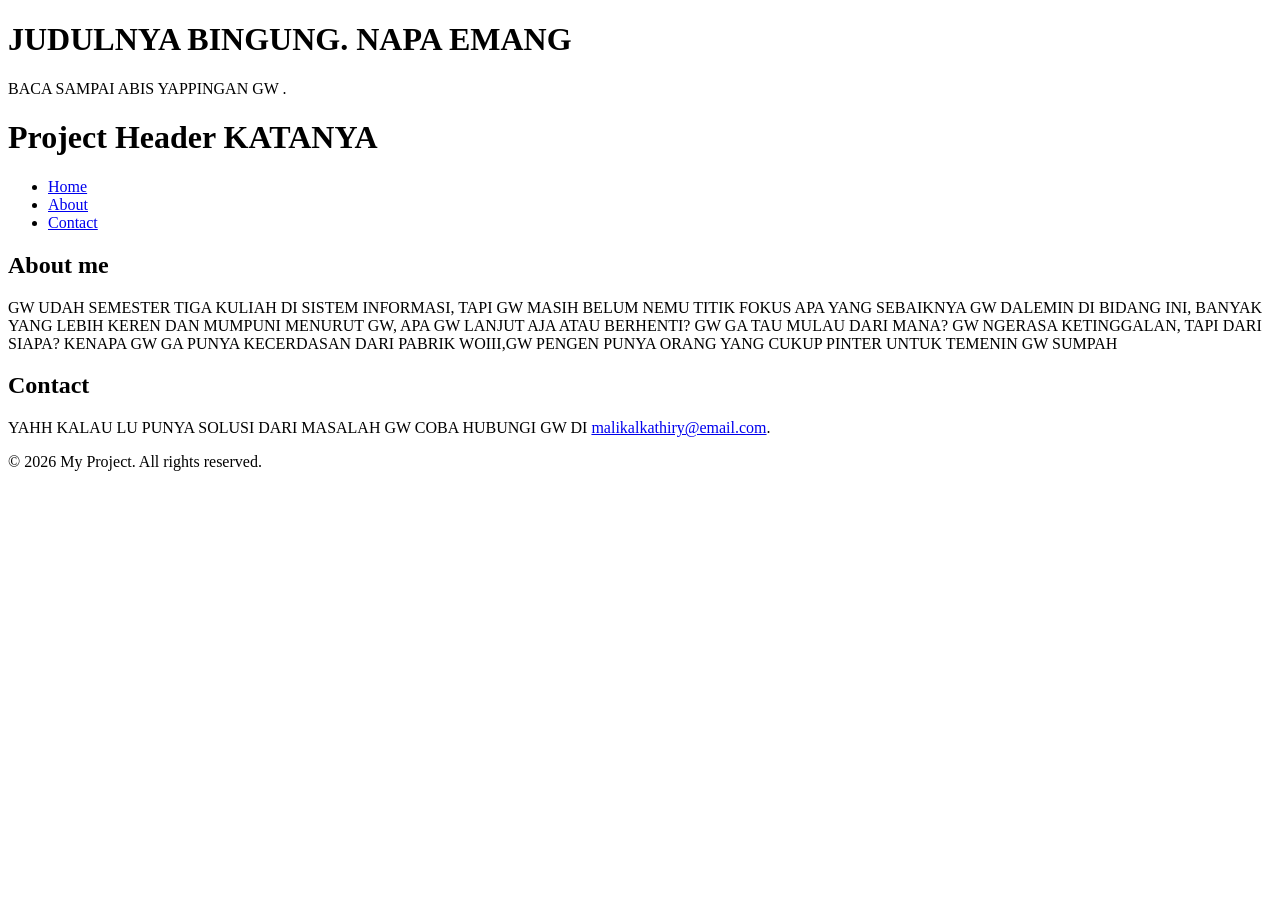
==== Project/index.html @ d669f718 "first html file, diary" ====
<!DOCTYPE html>
<html lang="en">
<head>
    <meta charset="UTF-8">
    <meta name="viewport" content="width=device-width, initial-scale=1.0">
    <title>BINGUNG</title>
</head>

<body>
    <h1>JUDULNYA BINGUNG. NAPA EMANG</h1>
    <p>BACA SAMPAI ABIS YAPPINGAN GW .</p>
    

<header>
    <h1>Project Header KATANYA</h1>
    <nav>
        <ul>
            <li><a href="index.html">Home</a></li>
            <li><a href="about.html">About</a></li>
            <li><a href="contact.html">Contact</a></li>
        </ul>
    </nav>
</header>

<main>
    <h2>About me</h2>
    <p>GW UDAH SEMESTER TIGA KULIAH DI SISTEM INFORMASI, TAPI GW MASIH BELUM NEMU TITIK FOKUS APA
        YANG SEBAIKNYA GW DALEMIN DI BIDANG INI, BANYAK YANG LEBIH KEREN DAN MUMPUNI MENURUT GW, APA GW 
        LANJUT AJA ATAU BERHENTI? GW GA TAU MULAU DARI MANA? GW NGERASA KETINGGALAN, TAPI DARI SIAPA?
        KENAPA GW GA PUNYA KECERDASAN DARI PABRIK WOIII,GW PENGEN PUNYA ORANG YANG CUKUP PINTER UNTUK
        TEMENIN GW SUMPAH
    </p>
</main>
<section>
    <h2>Contact</h2>
    <p>YAHH KALAU LU PUNYA SOLUSI DARI MASALAH GW COBA HUBUNGI GW DI  <a href="mailto:malikalkathiry@email.com">malikalkathiry@email.com</a>.</p>
</section>

<footer>
    <p>&copy; 2026 My Project. All rights reserved.</p>
</footer>
</body>
</html>
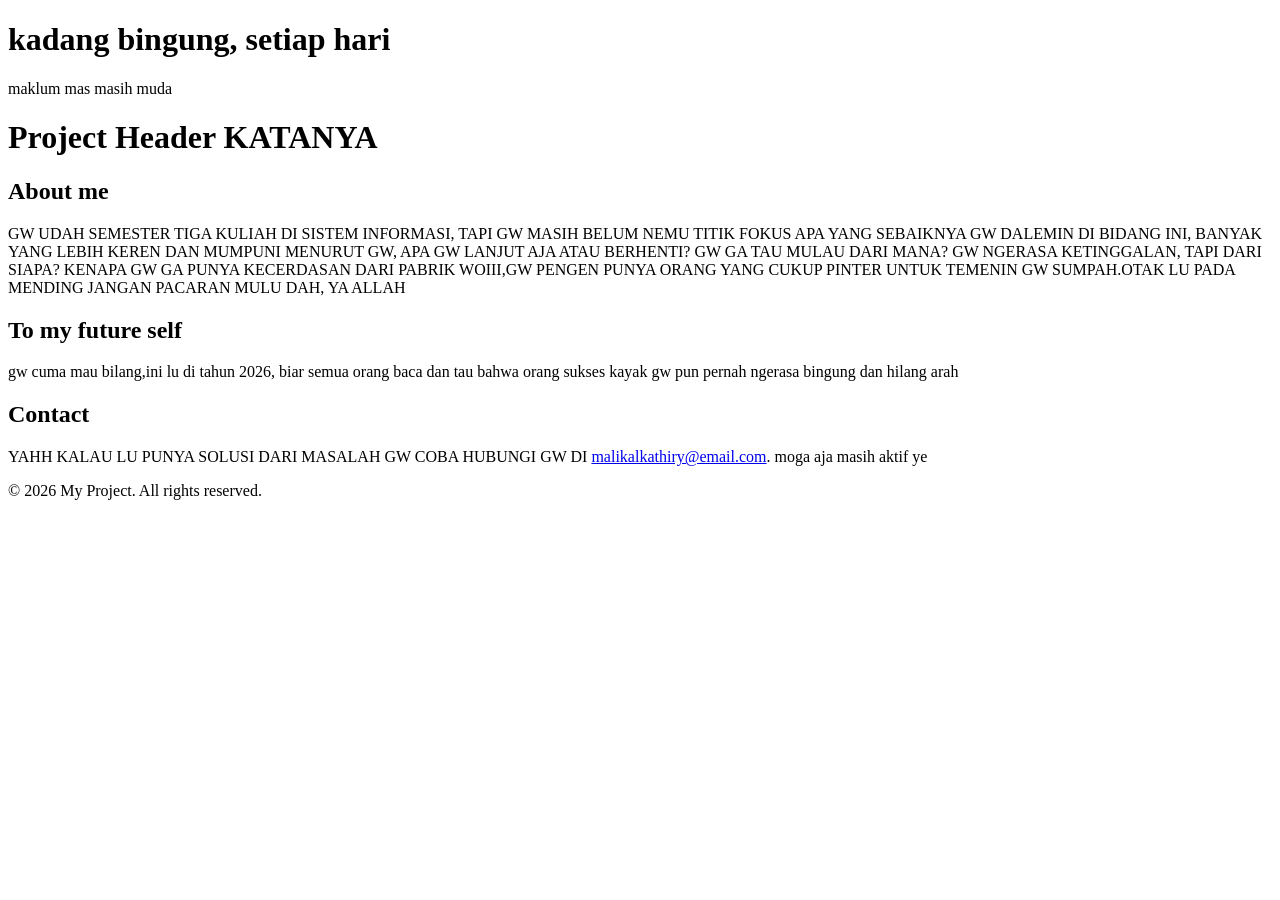
==== commit b6f2e3b3: "diary in html" ====
--- a/Project/index.html
+++ b/Project/index.html
@@ -7,19 +7,12 @@
 </head>
 
 <body>
-    <h1>JUDULNYA BINGUNG. NAPA EMANG</h1>
-    <p>BACA SAMPAI ABIS YAPPINGAN GW .</p>
+    <h1>kadang bingung, setiap hari</h1>
+    <p>maklum mas masih muda</p>
     
 
 <header>
     <h1>Project Header KATANYA</h1>
-    <nav>
-        <ul>
-            <li><a href="index.html">Home</a></li>
-            <li><a href="about.html">About</a></li>
-            <li><a href="contact.html">Contact</a></li>
-        </ul>
-    </nav>
 </header>
 
 <main>
@@ -28,12 +21,20 @@
         YANG SEBAIKNYA GW DALEMIN DI BIDANG INI, BANYAK YANG LEBIH KEREN DAN MUMPUNI MENURUT GW, APA GW 
         LANJUT AJA ATAU BERHENTI? GW GA TAU MULAU DARI MANA? GW NGERASA KETINGGALAN, TAPI DARI SIAPA?
         KENAPA GW GA PUNYA KECERDASAN DARI PABRIK WOIII,GW PENGEN PUNYA ORANG YANG CUKUP PINTER UNTUK
-        TEMENIN GW SUMPAH
+        TEMENIN GW SUMPAH.OTAK LU PADA MENDING JANGAN PACARAN MULU DAH, YA ALLAH
     </p>
 </main>
 <section>
+    <h2>To my future self</h2>
+    <p>
+        gw cuma mau bilang,ini lu di tahun 2026, biar semua orang baca dan tau bahwa orang sukses 
+        kayak gw pun pernah ngerasa bingung dan hilang arah
+    </p>
+</section>
+
+<section>
     <h2>Contact</h2>
-    <p>YAHH KALAU LU PUNYA SOLUSI DARI MASALAH GW COBA HUBUNGI GW DI  <a href="mailto:malikalkathiry@email.com">malikalkathiry@email.com</a>.</p>
+    <p>YAHH KALAU LU PUNYA SOLUSI DARI MASALAH GW COBA HUBUNGI GW DI  <a href="mailto:malikalkathiry@email.com">malikalkathiry@email.com</a>. moga aja masih aktif ye</p>
 </section>
 
 <footer>
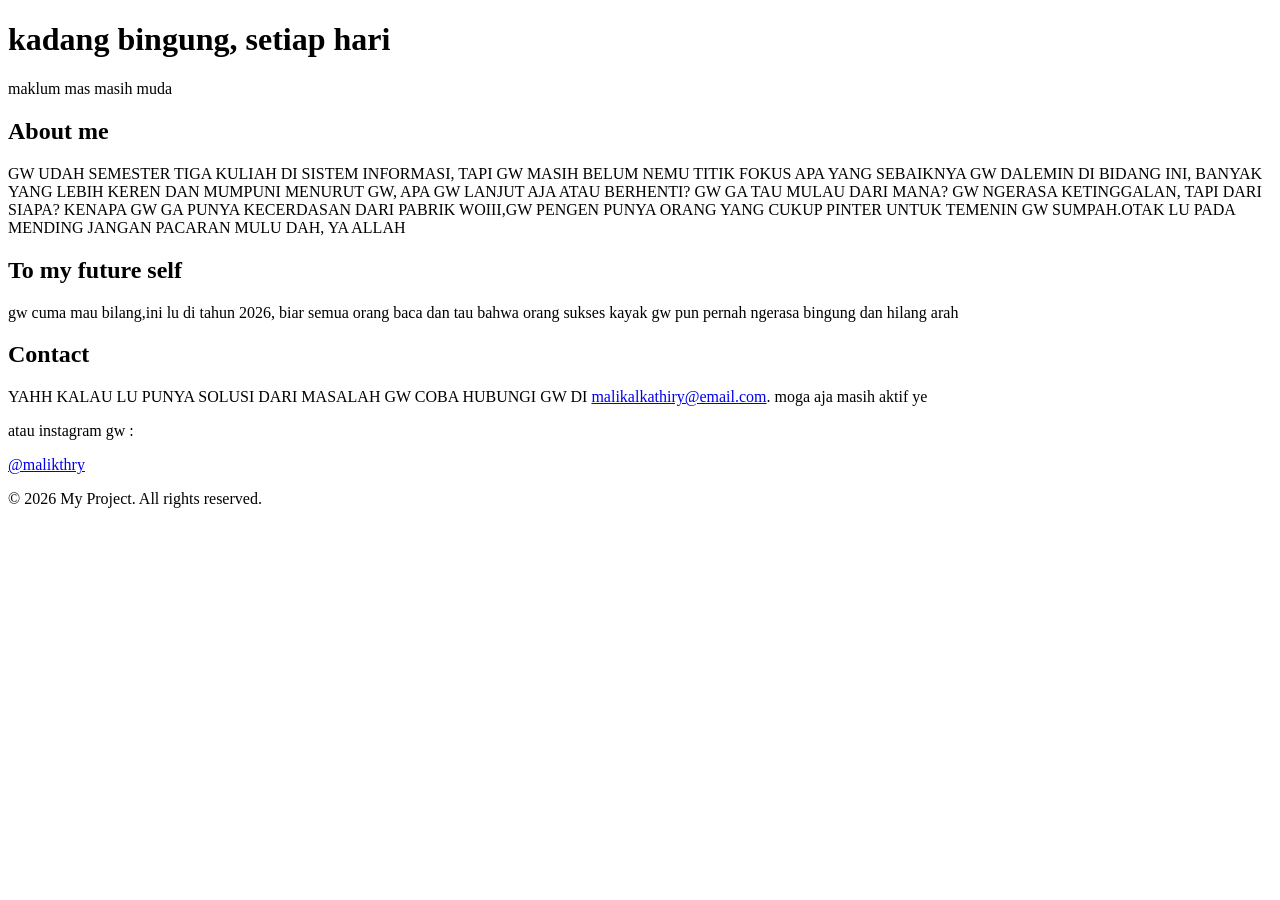
==== commit 2250555e: "nambah nav + benerin struktur" ====
--- a/Project/index.html
+++ b/Project/index.html
@@ -6,36 +6,45 @@
     <title>BINGUNG</title>
 </head>
 
+
 <body>
-    <h1>kadang bingung, setiap hari</h1>
+   <header>
+     <h1>kadang bingung, setiap hari</h1>
     <p>maklum mas masih muda</p>
     
-
-<header>
-    <h1>Project Header KATANYA</h1>
-</header>
+</header> 
 
 <main>
+<section>
+
     <h2>About me</h2>
-    <p>GW UDAH SEMESTER TIGA KULIAH DI SISTEM INFORMASI, TAPI GW MASIH BELUM NEMU TITIK FOKUS APA
+    <p>
+        GW UDAH SEMESTER TIGA KULIAH DI SISTEM INFORMASI, TAPI GW MASIH BELUM NEMU TITIK FOKUS APA
         YANG SEBAIKNYA GW DALEMIN DI BIDANG INI, BANYAK YANG LEBIH KEREN DAN MUMPUNI MENURUT GW, APA GW 
         LANJUT AJA ATAU BERHENTI? GW GA TAU MULAU DARI MANA? GW NGERASA KETINGGALAN, TAPI DARI SIAPA?
         KENAPA GW GA PUNYA KECERDASAN DARI PABRIK WOIII,GW PENGEN PUNYA ORANG YANG CUKUP PINTER UNTUK
         TEMENIN GW SUMPAH.OTAK LU PADA MENDING JANGAN PACARAN MULU DAH, YA ALLAH
-    </p>
-</main>
-<section>
+    </p>  
+</section>
+
+ <section>
     <h2>To my future self</h2>
     <p>
         gw cuma mau bilang,ini lu di tahun 2026, biar semua orang baca dan tau bahwa orang sukses 
         kayak gw pun pernah ngerasa bingung dan hilang arah
     </p>
-</section>
+ </section>
+    
+
 
 <section>
     <h2>Contact</h2>
     <p>YAHH KALAU LU PUNYA SOLUSI DARI MASALAH GW COBA HUBUNGI GW DI  <a href="mailto:malikalkathiry@email.com">malikalkathiry@email.com</a>. moga aja masih aktif ye</p>
+    <p> atau instagram gw : <nav> <a href=" https://www.instagram.com/malikthry">@malikthry</a>
+    </nav></p>
 </section>
+</main>
+
 
 <footer>
     <p>&copy; 2026 My Project. All rights reserved.</p>
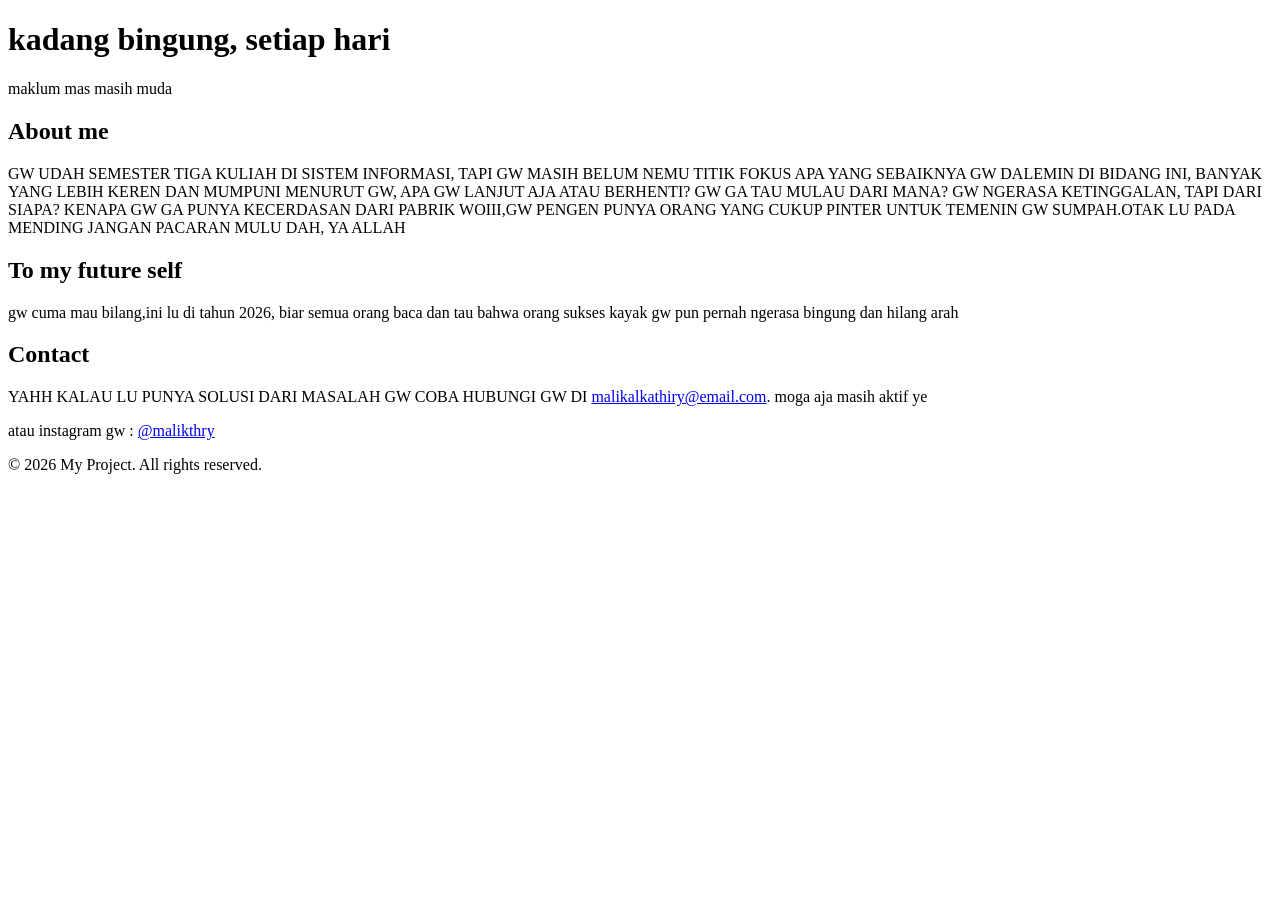
==== commit d88f5089: "hapus nav" ====
--- a/Project/index.html
+++ b/Project/index.html
@@ -40,8 +40,7 @@
 <section>
     <h2>Contact</h2>
     <p>YAHH KALAU LU PUNYA SOLUSI DARI MASALAH GW COBA HUBUNGI GW DI  <a href="mailto:malikalkathiry@email.com">malikalkathiry@email.com</a>. moga aja masih aktif ye</p>
-    <p> atau instagram gw : <nav> <a href=" https://www.instagram.com/malikthry">@malikthry</a>
-    </nav></p>
+    <p> atau instagram gw : <a href=" https://www.instagram.com/malikthry">@malikthry</a></p>
 </section>
 </main>
 
